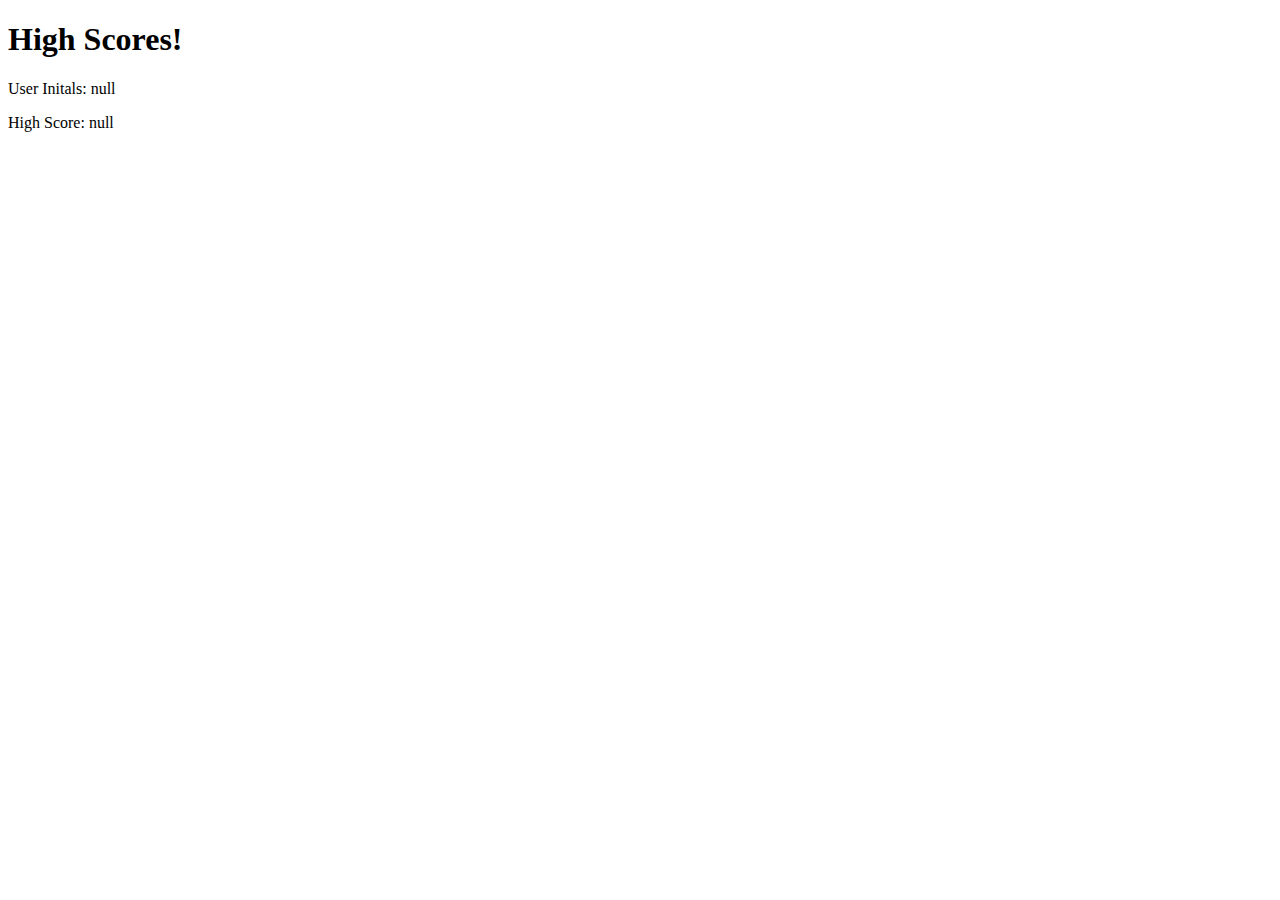
==== highScores.html @ c8e25580 "added high scores page and question" ====
<!DOCTYPE html>
<html lang="en">
<head>
    <meta charset="UTF-8">
    <meta name="viewport" content="width=device-width, initial-scale=1.0">
    <title>Quiz High Scores</title>
    <link rel="stylesheet" type="text/css" href="./style.css">
</head>
<body>
    <h1> High Scores! </h1>
        <p id="initials"></p>
        <p id="scores"></p>
    <script src="highsScores-script.js"></script>
</body>
</html>
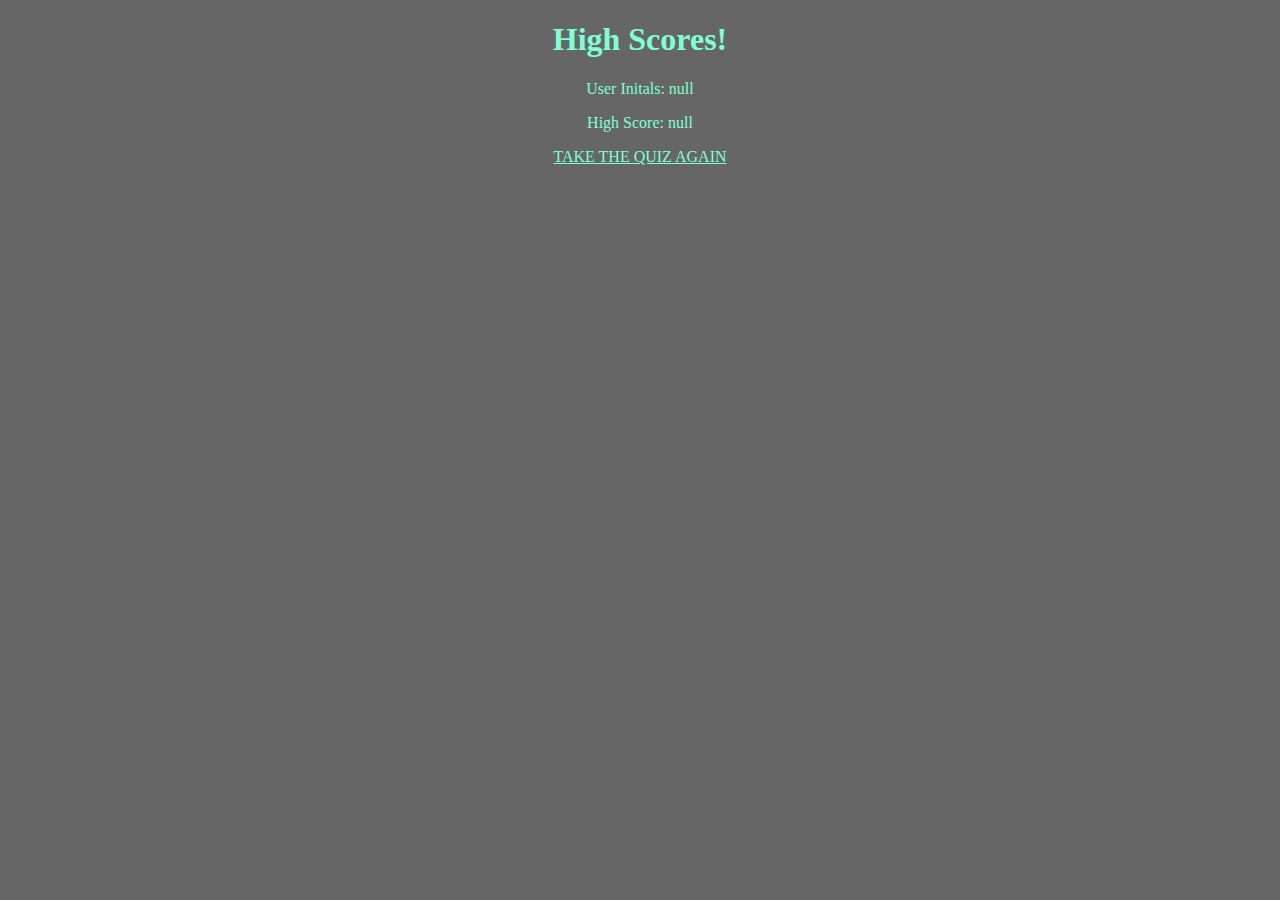
==== commit b01d52d1: "corrected broken HTML link, fixed scoring element, added CSS styling" ====
--- a/highScores.html
+++ b/highScores.html
@@ -4,12 +4,16 @@
     <meta charset="UTF-8">
     <meta name="viewport" content="width=device-width, initial-scale=1.0">
     <title>Quiz High Scores</title>
-    <link rel="stylesheet" type="text/css" href="./style.css">
+    <link rel="stylesheet" type="text/css" href="./assets/style.css">
 </head>
 <body>
     <h1> High Scores! </h1>
         <p id="initials"></p>
         <p id="scores"></p>
-    <script src="highsScores-script.js"></script>
+        
+        <article>
+            <a href="./index.html">TAKE THE QUIZ AGAIN</a>
+        </article>
+    <script src="./assets/highsScores-script.js"></script>
 </body>
 </html>--- a/assets/style.css
+++ b/assets/style.css
@@ -0,0 +1,5 @@
+* {
+    background-color: rgb(102, 102, 102);
+    color: aquamarine;
+    text-align: center;
+}